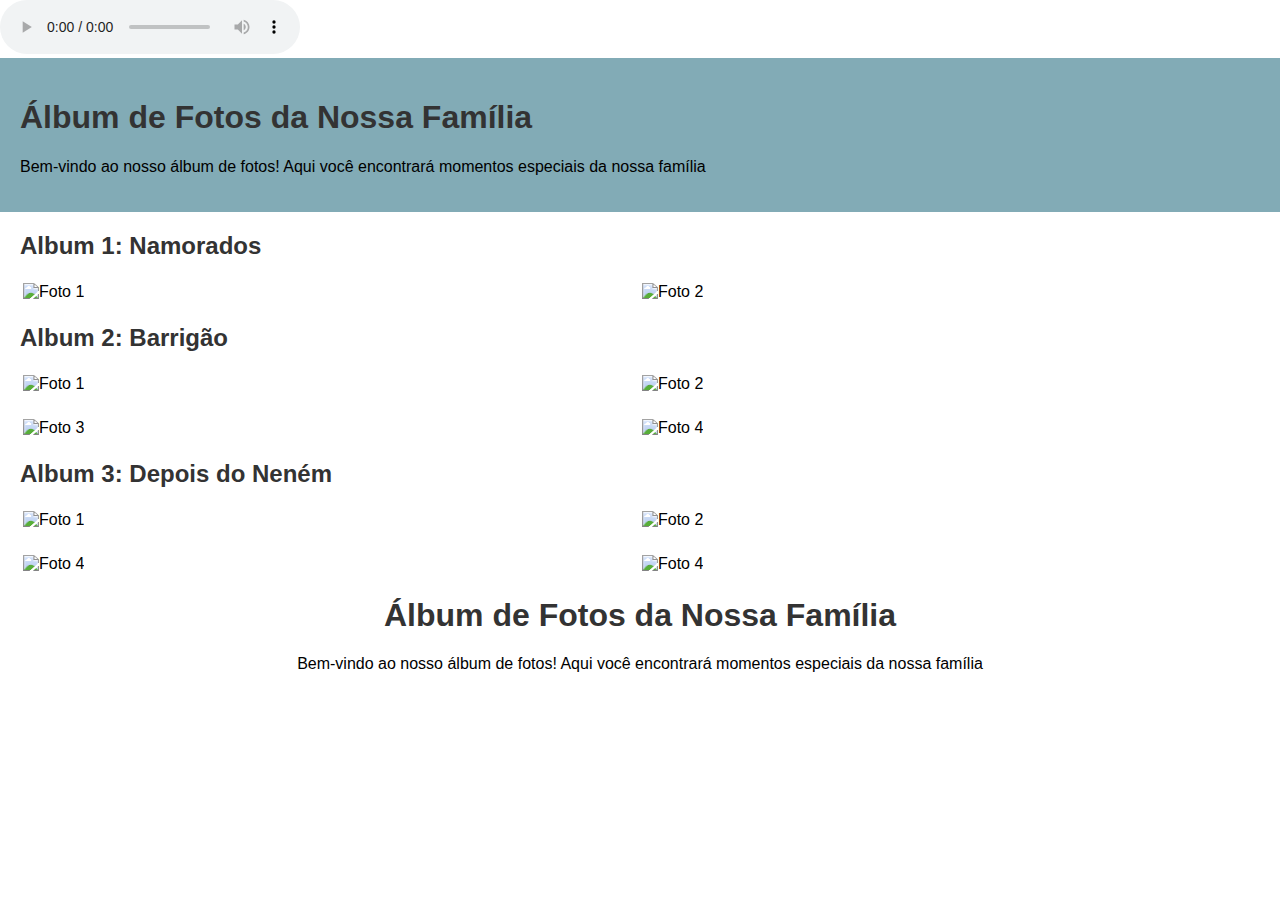
==== Album-de-Familia.html @ a6a3ae3e "Add files via upload" ====
<!DOCTYPE html>
<html>
    <head>
        <meta charset="UTF-8">
        <title>Meu Álbum de Família</title> 
        <style>
            body {
                font-family: Arial,sans-serif;
                margin: 0;
                padding: 0;
            }
            header{
                background-color: #82abb6;
                padding: 20px;
            }

            h1,h2,h3 {
                color:#333;
            }
            section {
                margin: 20px;
            }
            table {
                width: 100%;
            }
            img {
                width: 700px;
                height: 950px;
            }
            .container{
                text-align: center;
            } 

        </style> 
    </head>
    <body>
        <td>
            <audio controls>
                <source src="C:\Users\casachefe.RC\Desktop\Projeto\Albúm da Familia\Fotos para o site\Música.mpeg">
            </audio>
        </td>
<header>
    <h1>Álbum de Fotos da Nossa Família</h1>
    <p>Bem-vindo ao nosso álbum de fotos! Aqui você encontrará momentos especiais da nossa família</p>
</header>

<section>
    <h2>Album 1: Namorados</h2>
    <table>
        <tr>
            <td><img src="C:\Users\casachefe.RC\Desktop\Projeto\Albúm da Familia\Fotos para o site\Namorados\Foto 1.jpg" alt="Foto 1"></td>
            <td><img src="C:\Users\casachefe.RC\Desktop\Projeto\Albúm da Familia\Fotos para o site\Namorados\Foto 2.jpg" alt="Foto 2"></td>
        </tr>
    </table>
</section>

<section>
    <h2>Album 2: Barrigão</h2>
    <table>
        <tr>
            <td><img src="C:\Users\casachefe.RC\Desktop\Projeto\Albúm da Familia\Fotos para o site\Barrigão\Foto 1.jpg" alt="Foto 1"></td>
            <td><img src="C:\Users\casachefe.RC\Desktop\Projeto\Albúm da Familia\Fotos para o site\Barrigão\Foto 2.jpg" alt="Foto 2"></td>
        </tr>
    </table>
</section>

<section>
    <table>
        <tr>
            <td><img src="C:\Users\casachefe.RC\Desktop\Projeto\Albúm da Familia\Fotos para o site\Barrigão\Foto 3.jpg" alt="Foto 3"></td>
            <td><img src="C:\Users\casachefe.RC\Desktop\Projeto\Albúm da Familia\Fotos para o site\Barrigão\Foto 4.jpg" alt="Foto 4"></td>
        </tr>
    </table>
</section>

<section>
    <h2>Album 3: Depois do Neném</h2>
    <table>
        <tr>
            <td><img src="C:\Users\casachefe.RC\Desktop\Projeto\Albúm da Familia\Fotos para o site\Neném\Foto 1.jpg" alt="Foto 1"></td>
            <td><img src="C:\Users\casachefe.RC\Desktop\Projeto\Albúm da Familia\Fotos para o site\Neném\Foto 2.jpg" alt="Foto 2"></td>
        </tr>
    </table>
</section>

<section>
    <table>
        <tr>
            <td><img src="C:\Users\casachefe.RC\Desktop\Projeto\Albúm da Familia\Fotos para o site\Neném\Foto 4.jpg" alt="Foto 4"></td>
            <td><img src="C:\Users\casachefe.RC\Desktop\Projeto\Albúm da Familia\Fotos para o site\Neném\Foto 11.jpg" alt="Foto 4"></td>        
        </tr>
    </table>
</section>
    
    <div class="container">
        <h1>Álbum de Fotos da Nossa Família</h1>
    <p>Bem-vindo ao nosso álbum de fotos! Aqui você encontrará momentos especiais da nossa família</p>       
    </div>
    </body>
</html>
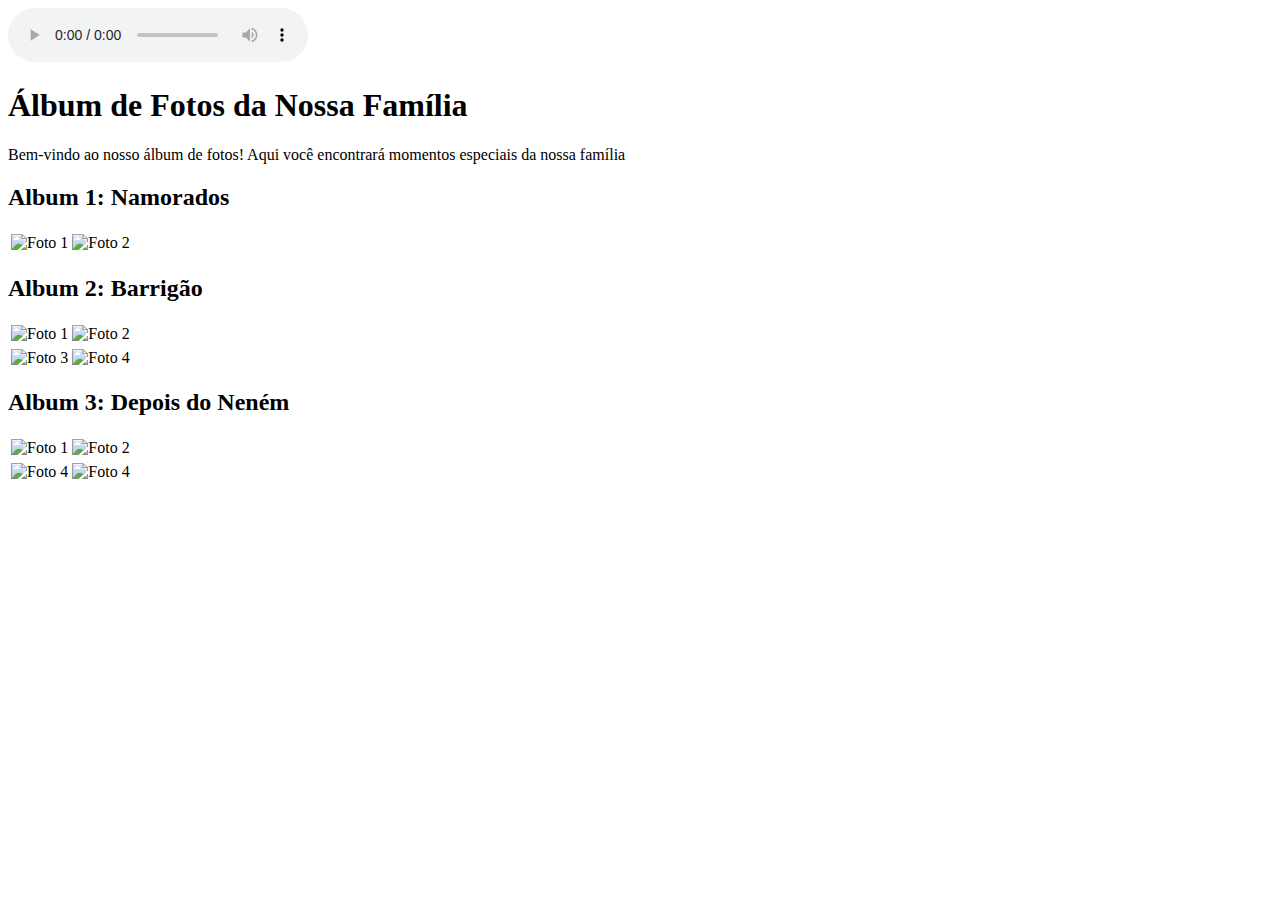
==== commit 1c2b6a31: "Add files via upload" ====
--- a/Album-de-Familia.html
+++ b/Album-de-Familia.html
@@ -3,45 +3,20 @@
     <head>
         <meta charset="UTF-8">
         <title>Meu Álbum de Família</title> 
-        <style>
-            body {
-                font-family: Arial,sans-serif;
-                margin: 0;
-                padding: 0;
-            }
-            header{
-                background-color: #82abb6;
-                padding: 20px;
-            }
-
-            h1,h2,h3 {
-                color:#333;
-            }
-            section {
-                margin: 20px;
-            }
-            table {
-                width: 100%;
-            }
-            img {
-                width: 700px;
-                height: 950px;
-            }
-            .container{
-                text-align: center;
-            } 
-
-        </style> 
-    </head>
+        <link rel="stylesheet" type="text/css" href="style.css">
+            
+            </head>
     <body>
         <td>
-            <audio controls>
+            <div class="container"> <audio controls>
                 <source src="C:\Users\casachefe.RC\Desktop\Projeto\Albúm da Familia\Fotos para o site\Música.mpeg">
-            </audio>
+            </audio></div>
         </td>
 <header>
+    <div class="container">
     <h1>Álbum de Fotos da Nossa Família</h1>
     <p>Bem-vindo ao nosso álbum de fotos! Aqui você encontrará momentos especiais da nossa família</p>
+    </div>
 </header>
 
 <section>
@@ -91,10 +66,5 @@
         </tr>
     </table>
 </section>
-    
-    <div class="container">
-        <h1>Álbum de Fotos da Nossa Família</h1>
-    <p>Bem-vindo ao nosso álbum de fotos! Aqui você encontrará momentos especiais da nossa família</p>       
-    </div>
-    </body>
+</body>
 </html>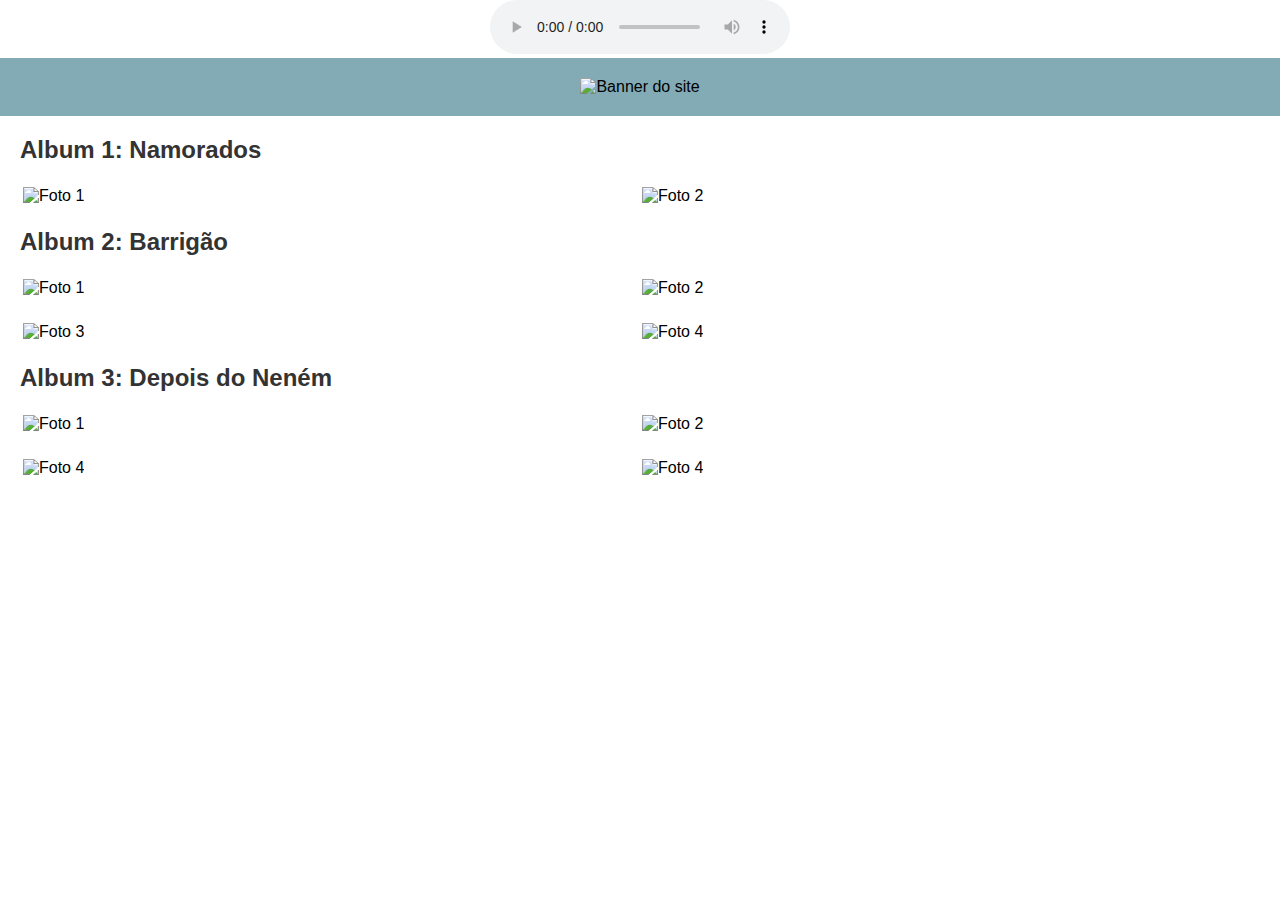
==== commit b01e35af: "Add files via upload" ====
--- a/Album-de-Familia.html
+++ b/Album-de-Familia.html
@@ -6,16 +6,15 @@
         <link rel="stylesheet" type="text/css" href="style.css">
             
             </head>
-    <body>
-        <td>
+            <body>
+                <td>
             <div class="container"> <audio controls>
                 <source src="C:\Users\casachefe.RC\Desktop\Projeto\Albúm da Familia\Fotos para o site\Música.mpeg">
             </audio></div>
         </td>
 <header>
     <div class="container">
-    <h1>Álbum de Fotos da Nossa Família</h1>
-    <p>Bem-vindo ao nosso álbum de fotos! Aqui você encontrará momentos especiais da nossa família</p>
+        <img src="C:\Users\casachefe.RC\Desktop\Projeto\Albúm da Familia\Fotos para o site\banner.jpg" alt="Banner do site" class="banner">
     </div>
 </header>
 
--- a/style.css
+++ b/style.css
@@ -0,0 +1,26 @@
+body {
+    font-family: Arial,sans-serif;
+    margin: 0;
+    padding: 0;
+}
+header{
+    background-color: #82abb6;
+    padding: 20px;
+}
+
+h1,h2,h3 {
+    color:#333;
+}
+section {
+    margin: 20px;
+}
+table {
+    width: 100%;
+}
+img {
+    width: 700px;
+    height: 950px;
+}
+.container{
+    text-align: center;
+} 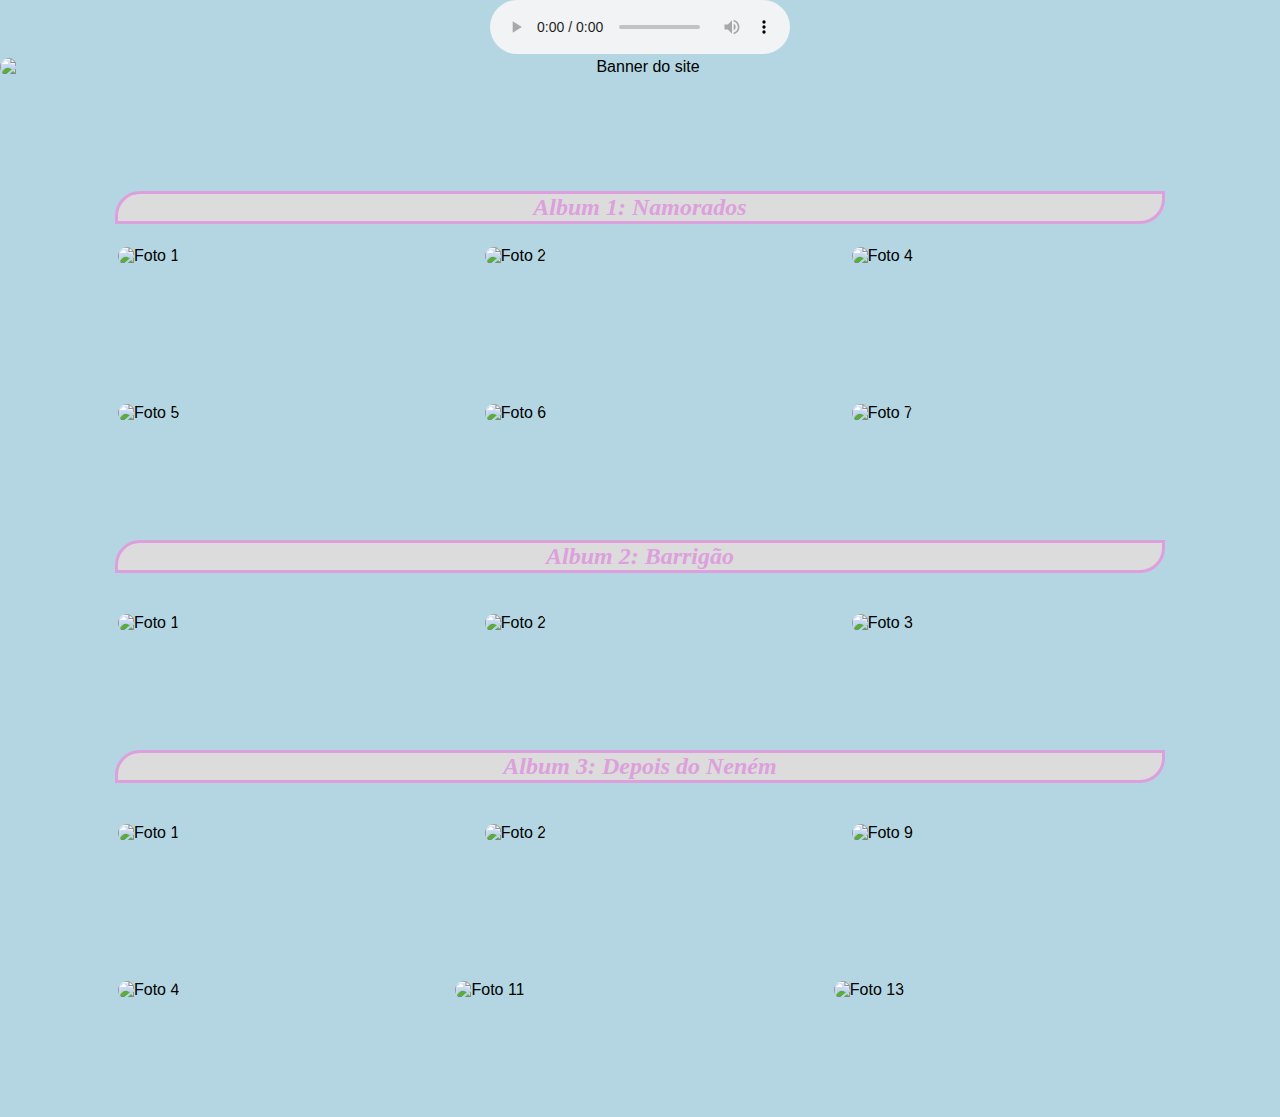
==== commit 5d057856: "Add files via upload" ====
--- a/Album-de-Familia.html
+++ b/Album-de-Familia.html
@@ -24,35 +24,43 @@
         <tr>
             <td><img src="C:\Users\casachefe.RC\Desktop\Projeto\Albúm da Familia\Fotos para o site\Namorados\Foto 1.jpg" alt="Foto 1"></td>
             <td><img src="C:\Users\casachefe.RC\Desktop\Projeto\Albúm da Familia\Fotos para o site\Namorados\Foto 2.jpg" alt="Foto 2"></td>
+            <td><img src="C:\Users\casachefe.RC\Desktop\Projeto\Albúm da Familia\Fotos para o site\Namorados\Foto 4.jpg" alt="Foto 4"></td>
+            </tr>
+    </table>
+</section>
+<section>
+    <table>
+        <tr>
+            <td><img src="C:\Users\casachefe.RC\Desktop\Projeto\Albúm da Familia\Fotos para o site\Namorados\Foto 5.jpg" alt="Foto 5"></td>
+            <br>
+            <td><img src="C:\Users\casachefe.RC\Desktop\Projeto\Albúm da Familia\Fotos para o site\Namorados\Foto 6.jpg" alt="Foto 6"></td>
+            <td><img src="C:\Users\casachefe.RC\Desktop\Projeto\Albúm da Familia\Fotos para o site\Namorados\Foto 7.jpg" alt="Foto 7"></td>
+            
+</tr>
+</table>
+</section>
+
+        <section>
+    <h2>Album 2: Barrigão</h2>
+    <table>
+        <tr>
+            <td><img src="C:\Users\casachefe.RC\Desktop\Projeto\Albúm da Familia\Fotos para o site\Barrigão\Foto 1.jpg" alt="Foto 1"></td>
+            <br>
+            <td><img src="C:\Users\casachefe.RC\Desktop\Projeto\Albúm da Familia\Fotos para o site\Barrigão\Foto 2.jpg" alt="Foto 2"></td>
+            <td><img src="C:\Users\casachefe.RC\Desktop\Projeto\Albúm da Familia\Fotos para o site\Barrigão\Foto 3.jpg" alt="Foto 3"></td>
         </tr>
     </table>
 </section>
 
-<section>
-    <h2>Album 2: Barrigão</h2>
-    <table>
-        <tr>
-            <td><img src="C:\Users\casachefe.RC\Desktop\Projeto\Albúm da Familia\Fotos para o site\Barrigão\Foto 1.jpg" alt="Foto 1"></td>
-            <td><img src="C:\Users\casachefe.RC\Desktop\Projeto\Albúm da Familia\Fotos para o site\Barrigão\Foto 2.jpg" alt="Foto 2"></td>
-        </tr>
-    </table>
-</section>
-
-<section>
-    <table>
-        <tr>
-            <td><img src="C:\Users\casachefe.RC\Desktop\Projeto\Albúm da Familia\Fotos para o site\Barrigão\Foto 3.jpg" alt="Foto 3"></td>
-            <td><img src="C:\Users\casachefe.RC\Desktop\Projeto\Albúm da Familia\Fotos para o site\Barrigão\Foto 4.jpg" alt="Foto 4"></td>
-        </tr>
-    </table>
-</section>
 
 <section>
     <h2>Album 3: Depois do Neném</h2>
     <table>
         <tr>
             <td><img src="C:\Users\casachefe.RC\Desktop\Projeto\Albúm da Familia\Fotos para o site\Neném\Foto 1.jpg" alt="Foto 1"></td>
+            <br>
             <td><img src="C:\Users\casachefe.RC\Desktop\Projeto\Albúm da Familia\Fotos para o site\Neném\Foto 2.jpg" alt="Foto 2"></td>
+            <td><img src="C:\Users\casachefe.RC\Desktop\Projeto\Albúm da Familia\Fotos para o site\Neném\Foto 9.jpg" alt="Foto 9"></td>
         </tr>
     </table>
 </section>
@@ -61,7 +69,9 @@
     <table>
         <tr>
             <td><img src="C:\Users\casachefe.RC\Desktop\Projeto\Albúm da Familia\Fotos para o site\Neném\Foto 4.jpg" alt="Foto 4"></td>
-            <td><img src="C:\Users\casachefe.RC\Desktop\Projeto\Albúm da Familia\Fotos para o site\Neném\Foto 11.jpg" alt="Foto 4"></td>        
+            <br>
+            <td><img src="C:\Users\casachefe.RC\Desktop\Projeto\Albúm da Familia\Fotos para o site\Neném\Foto 11.jpg" alt="Foto 11"></td>
+            <td><img src="C:\Users\casachefe.RC\Desktop\Projeto\Albúm da Familia\Fotos para o site\Neném\Foto 13.jpg" alt="Foto 13"></td>        
         </tr>
     </table>
 </section>
--- a/style.css
+++ b/style.css
@@ -1,26 +1,45 @@
+
 body {
+    background-color: rgb(179, 214, 226);
     font-family: Arial,sans-serif;
     margin: 0;
     padding: 0;
-}
-header{
-    background-color: #82abb6;
-    padding: 20px;
+
 }
 
+
 h1,h2,h3 {
-    color:#333;
+    color: plum;
+    border: solid;
+    font-style: oblique;
+    text-align: center;
+    font-family: cursive;
+    background-color: gainsboro;
+    border-radius: 25px 0 25px 0;
 }
 section {
-    margin: 20px;
+    margin: 115px;
 }
 table {
-    width: 100%;
+    width: 105%;
 }
 img {
-    width: 700px;
-    height: 950px;
+    width: 650px;
+    height: 900px;
+    border-radius: 40px 40px 40px 40px;
+
 }
 .container{
-    text-align: center;
-} +            text-align: center;
+
+        }
+
+        img.banner{
+            width: 100%;
+            height: auto;
+            display: block;
+            margin: 0%;
+            padding: 0%;
+
+
+        }